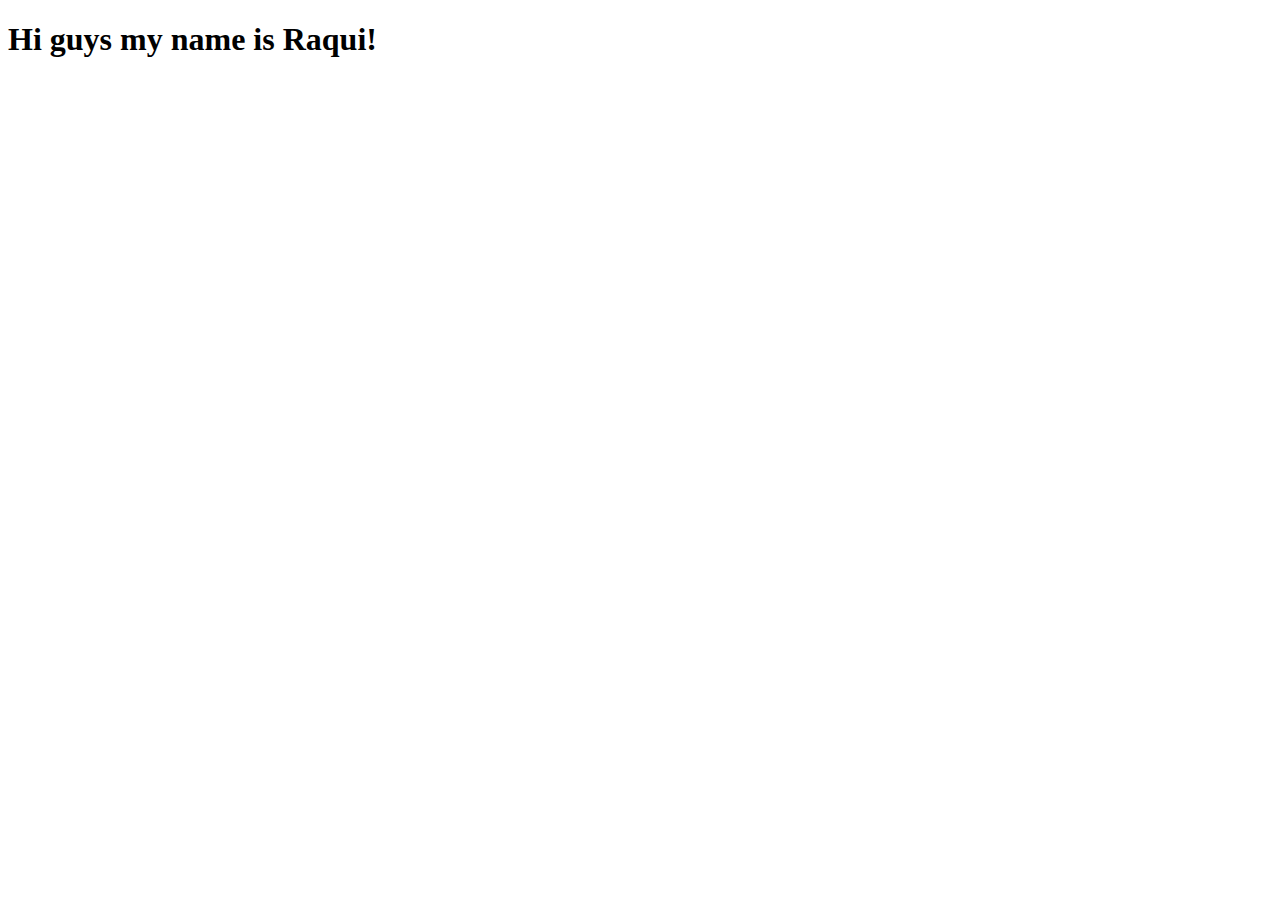
==== raqui.html @ bfccb701 "Add files via upload" ====
<!DOCTYPE html>
<html lang="en">
<head>
  <meta charset="UTF-8">
  <meta name="viewport" content="width=device-width, initial-scale=1.0">
  <title>Raquis Website</title>
</head>
<body>
  <h1>Hi guys my name is Raqui!</h1>
  <img src="https://scontent-ort2-1.cdninstagram.com/v/t51.2885-15/e35/s1080x1080/116103349_777775586303224_5984683287799434426_n.jpg?_nc_ht=scontent-ort2-1.cdninstagram.com&_nc_cat=104&_nc_ohc=Sa-EX_eV2loAX9x4eus&tp=1&oh=54f2f86297eff917d17a5a5ae7b90925&oe=602262C6" alt="">
</body>
</html>
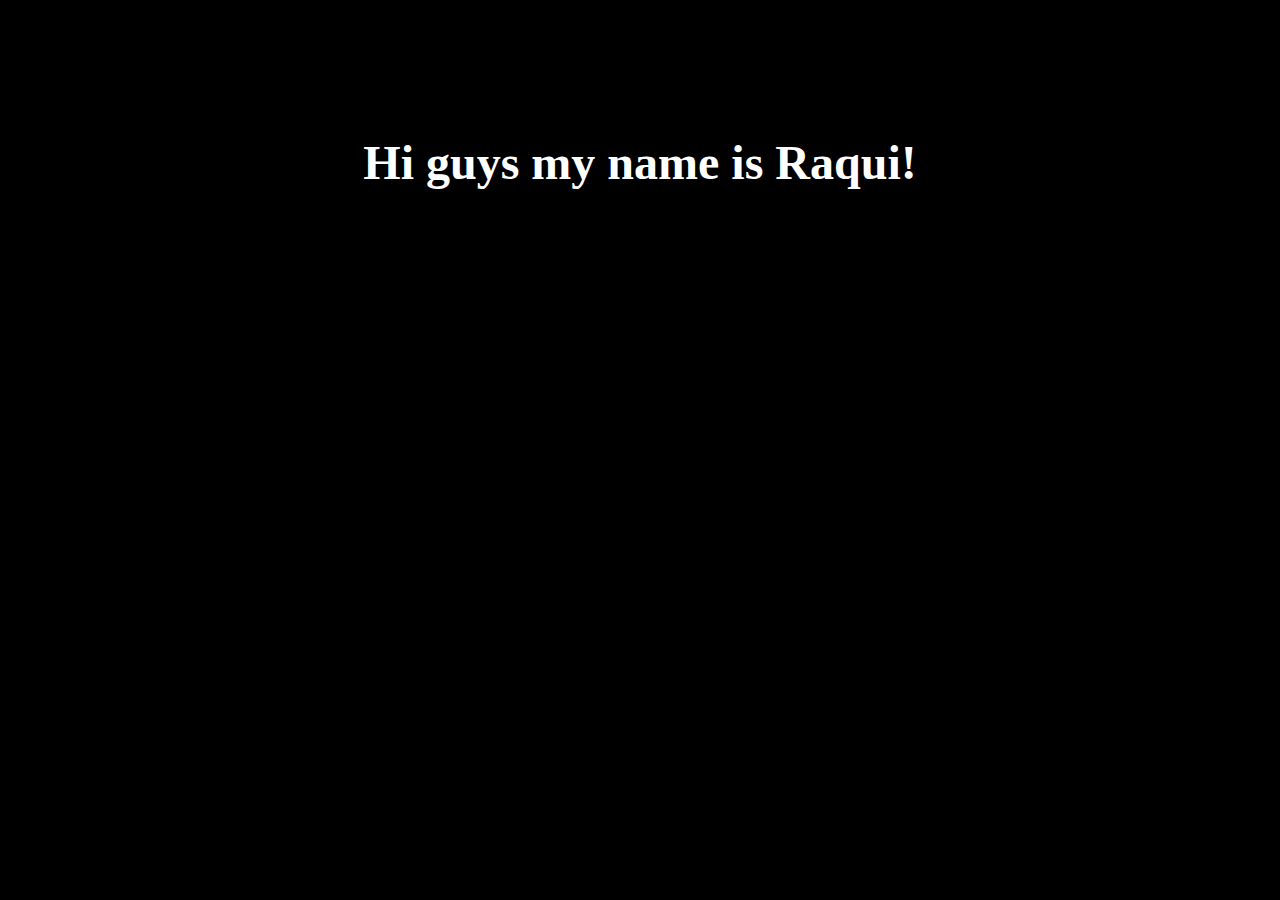
==== commit 5b588941: "Add files via upload" ====
--- a/raqui.html
+++ b/raqui.html
@@ -4,9 +4,11 @@
   <meta charset="UTF-8">
   <meta name="viewport" content="width=device-width, initial-scale=1.0">
   <title>Raquis Website</title>
+  <link rel="stylesheet" href="style.css">
 </head>
 <body>
-  <h1>Hi guys my name is Raqui!</h1>
-  <img src="https://scontent-ort2-1.cdninstagram.com/v/t51.2885-15/e35/s1080x1080/116103349_777775586303224_5984683287799434426_n.jpg?_nc_ht=scontent-ort2-1.cdninstagram.com&_nc_cat=104&_nc_ohc=Sa-EX_eV2loAX9x4eus&tp=1&oh=54f2f86297eff917d17a5a5ae7b90925&oe=602262C6" alt="">
+  <div class="main">
+    <h1>Hi guys my name is Raqui!</h1>
+  </div>
 </body>
 </html>--- a/style.css
+++ b/style.css
@@ -0,0 +1,30 @@
+* {
+  box-sizing: border-box;
+  margin: 0;
+  padding: 0;
+}
+
+.main {
+  height: 100vh;
+  background: linear-gradient(rgba(0, 0, 0, 0.508), rgba(0, 0, 0, 0.1)),
+    url('https://scontent-ort2-1.cdninstagram.com/v/t51.2885-15/e35/s1080x1080/116103349_777775586303224_5984683287799434426_n.jpg?_nc_ht=scontent-ort2-1.cdninstagram.com&_nc_cat=104&_nc_ohc=Sa-EX_eV2loAX9x4eus&tp=1&oh=54f2f86297eff917d17a5a5ae7b90925&oe=602262C6');
+  background-repeat: no-repeat;
+  background-size: cover;
+  background-color: black;
+
+  background-position: top;
+  text-align: center;
+}
+
+.main h1 {
+  position: relative;
+  color: white;
+  font-size: 3rem;
+  top: 15vh;
+}
+
+@media only screen and (max-width: 600px) {
+  .main {
+    background-position: bottom;
+  }
+}
